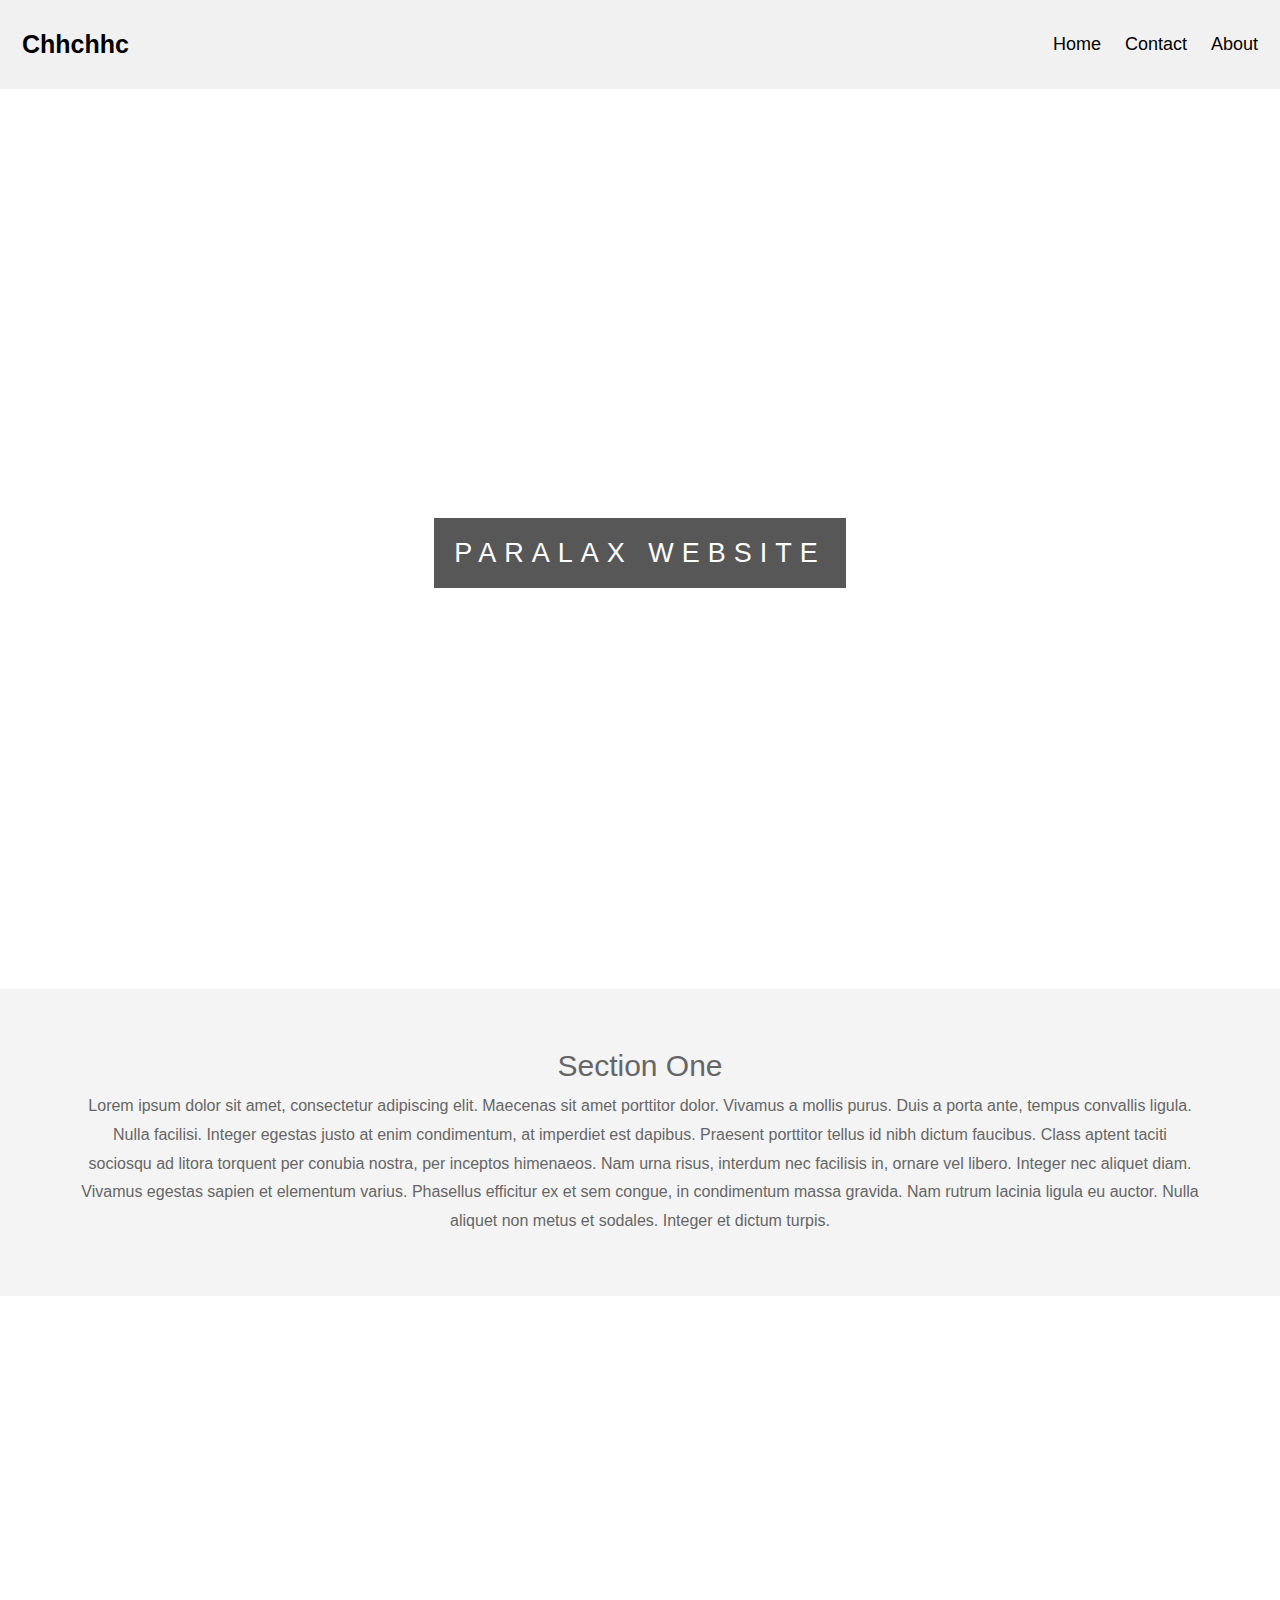
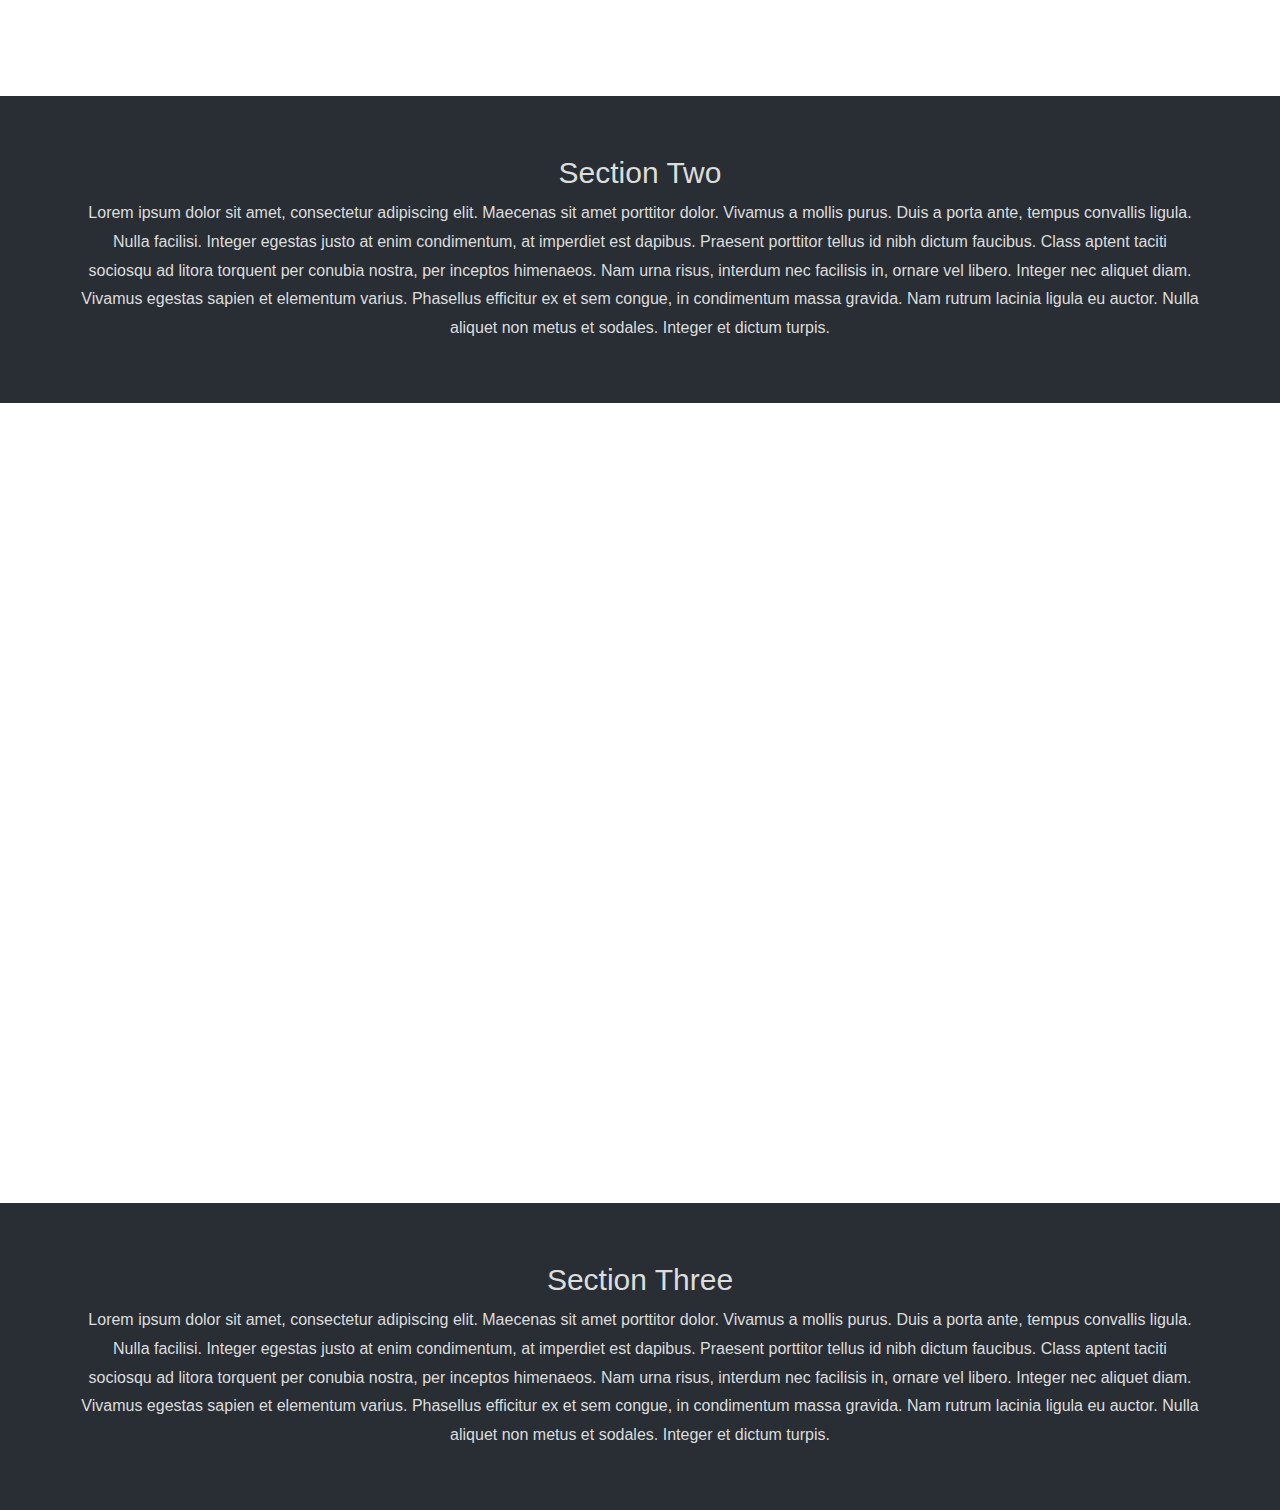
==== About.html @ d633a0b6 "Ini Saya Tambah About Aja" ====
<!DOCTYPE html>
<html>
<head>
<link rel="shortcut icon" href="Untitled-1.png">
	 <meta charset="utf-8">
  <link rel="stylesheet" href="https://maxcdn.bootstrapcdn.com/bootstrap/3.3.7/css/bootstrap.min.css">  
  <meta name="viewport" content="width=device-width, initial-scale=1">

<link rel="stylesheet" href="https://www.w3schools.com/w3css/4/w3.css">
	<title>Christian Irwandi</title>


	<style type="text/css"> 
      
      .header {

  overflow: hidden;
  background-color: #f1f1f1;
  padding: 20px 10px;
}
      
      body { 
  margin: 0;
  font-family: Arial;
}

      .header a {
  float: left;
  color: black;
  text-align: center;
  padding: 12px;
  text-decoration: none;
  font-size: 18px; 
  line-height: 25px;
  border-radius: 4px;
}
      
      .header a.logo {
  font-size: 25px;
  font-weight: bold;
}
      
      .header a:hover a.active{
  background-color: #ddd;
  color: black;
}

.header-right {
  float: right;
}

		.navigation{
			background-color: blue;
			font-size: 30px;
			width: 100%;
		}
		.content{
			background-color: red;
			font-size: 30px;
		}
		.footer{
			background-color: green;
			font-size: 30px;
			width: 100%;
		}
		.item{
			width:25%;
		}
		/*and nya kasih spasi kalo gak gajalan*/
		@media screen and (max-width: 1000px){
			.item{
				width:50%;
			}
		}
		@media screen and (max-width: 500px){
			.item{
				width:100%;
			}
		}






		body,
html {
  height: 100%;
  margin: 0;
  font-size: 16px;
  font-family: "Lato", sans-serif;
  font-weight: 400;
  line-height: 1.8em;
  color: #666;
}

.pimg1,
.pimg2,
.pimg3 {
  position: relative;
  opacity: 0.7;
  background-position: center;
  background-size: cover;
  background-repeat: no-repeat;

  background-attachment: fixed;
}

.pimg1 {
  background-image: url("https://i.ytimg.com/vi/Mdy3Tg98rEA/maxresdefault.jpg");
  height: 100%;
}

.pimg2 {
  background-image: url("https://i.ytimg.com/vi/-6XeKRod3Ow/maxresdefault.jpg");
  min-height: 400px;
}

.pimg3 {
  background-image: url("https://2.bp.blogspot.com/-dYdajyCFSC4/Vu4r7CP1ZAI/AAAAAAAAALU/oPrlDUzRYXEXq8kNhh2UadnrbT3cw0HFw/s1600/S__4112387.jpg");
  min-height: 800px;
}

.section {
  text-align: center;
  padding: 50px 80px;
}

.section-light {
  background-color: #f4f4f4;
  color: #666;
}
.section-dark {
  background-color: #282e34;
  color: #ddd;
}

.ptext {
  position: absolute;
  top: 50%;
  width: 100%;
  text-align: center;
  color: #000;
  font-size: 27px;
  letter-spacing: 8px;
  text-transform: uppercase;
}

.ptext .border {
  background-color: #111;
  color: white;
  padding: 20px;
}

.ptext .border.trans {
  background-color: transparent;
}








</style>
</head>
<body>
	<div class="header">
  <a href="#default" class="logo">Chhchhc</a>
  <div class="header-right">
    <a class="active" href="Home.html">Home</a>
    <a href="#contact">Contact</a>
    <a href="#about">About</a>
  </div>
</div>

	
	 <div class="pimg1">
  <div class="ptext">
    <span class="border"> 
      Paralax Website
    </span>
    </div>
  </div>
  
  <section class="section section-light">
    <h2> Section One </h2>
    <p>
     Lorem ipsum dolor sit amet, consectetur adipiscing elit. Maecenas sit amet porttitor dolor. Vivamus a mollis purus. Duis a porta ante, tempus convallis ligula. Nulla facilisi. Integer egestas justo at enim condimentum, at imperdiet est dapibus. Praesent porttitor tellus id nibh dictum faucibus. Class aptent taciti sociosqu ad litora torquent per conubia nostra, per inceptos himenaeos. Nam urna risus, interdum nec facilisis in, ornare vel libero. Integer nec aliquet diam. Vivamus egestas sapien et elementum varius. Phasellus efficitur ex et sem congue, in condimentum massa gravida. Nam rutrum lacinia ligula eu auctor. Nulla aliquet non metus et sodales. Integer et dictum turpis.</p>
    
  </section>
  <div class="pimg2">
  <div class="ptext">
    <span class="border trans"> 
     Image Two text
    </span>
    </div>
  </div> 
  
   <section class="section section-dark">
    <h2> Section Two </h2>
    <p>
     Lorem ipsum dolor sit amet, consectetur adipiscing elit. Maecenas sit amet porttitor dolor. Vivamus a mollis purus. Duis a porta ante, tempus convallis ligula. Nulla facilisi. Integer egestas justo at enim condimentum, at imperdiet est dapibus. Praesent porttitor tellus id nibh dictum faucibus. Class aptent taciti sociosqu ad litora torquent per conubia nostra, per inceptos himenaeos. Nam urna risus, interdum nec facilisis in, ornare vel libero. Integer nec aliquet diam. Vivamus egestas sapien et elementum varius. Phasellus efficitur ex et sem congue, in condimentum massa gravida. Nam rutrum lacinia ligula eu auctor. Nulla aliquet non metus et sodales. Integer et dictum turpis.</p>
  </section>
  
  <div class="pimg3">
  <div class="ptext">
    <span class="border trans"> 
     Image Three text
    </span>
    </div>
  </div> 
  
   <section class="section section-dark">
    <h2> Section Three </h2>
    <p>
     Lorem ipsum dolor sit amet, consectetur adipiscing elit. Maecenas sit amet porttitor dolor. Vivamus a mollis purus. Duis a porta ante, tempus convallis ligula. Nulla facilisi. Integer egestas justo at enim condimentum, at imperdiet est dapibus. Praesent porttitor tellus id nibh dictum faucibus. Class aptent taciti sociosqu ad litora torquent per conubia nostra, per inceptos himenaeos. Nam urna risus, interdum nec facilisis in, ornare vel libero. Integer nec aliquet diam. Vivamus egestas sapien et elementum varius. Phasellus efficitur ex et sem congue, in condimentum massa gravida. Nam rutrum lacinia ligula eu auctor. Nulla aliquet non metus et sodales. Integer et dictum turpis.</p>
  </section>


</body>
</html>
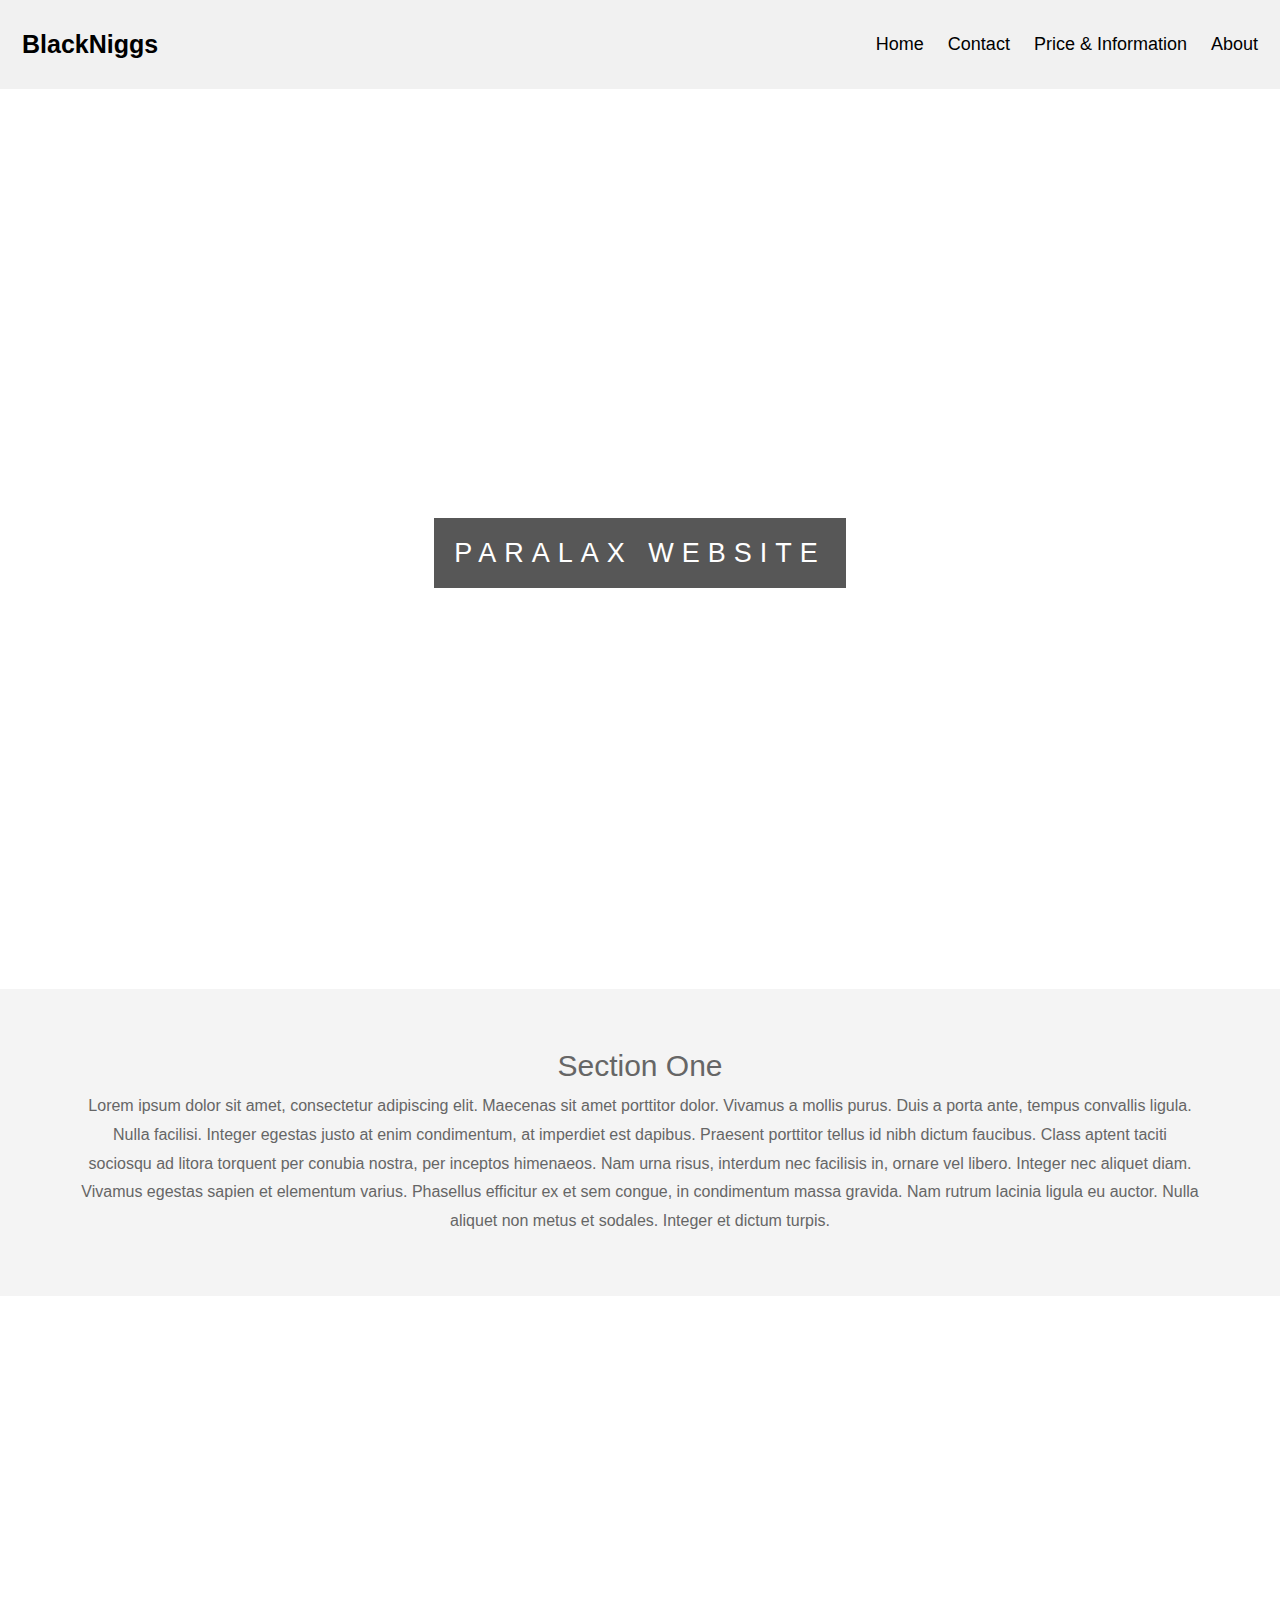
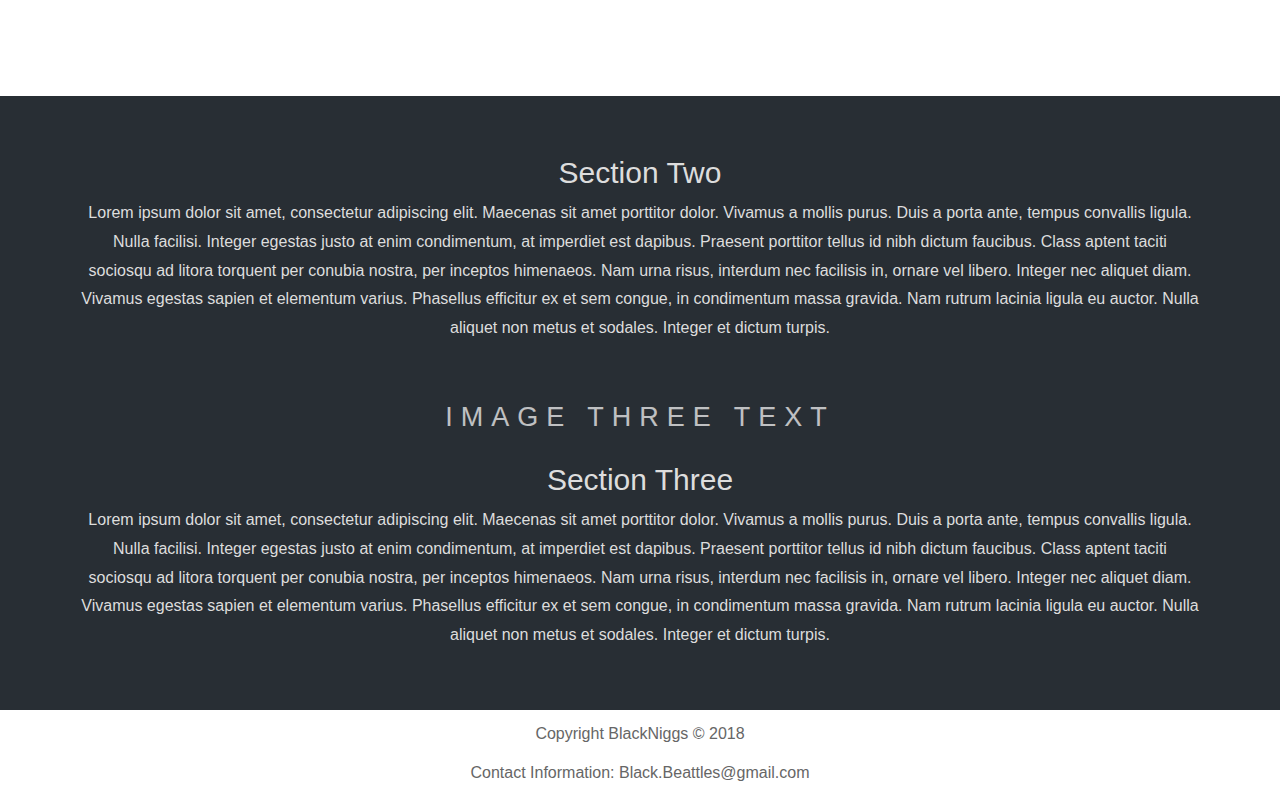
==== commit 82ac0945: "NEW" ====
--- a/About.html
+++ b/About.html
@@ -58,11 +58,6 @@
 			background-color: red;
 			font-size: 30px;
 		}
-		.footer{
-			background-color: green;
-			font-size: 30px;
-			width: 100%;
-		}
 		.item{
 			width:25%;
 		}
@@ -116,11 +111,6 @@
   min-height: 400px;
 }
 
-.pimg3 {
-  background-image: url("https://2.bp.blogspot.com/-dYdajyCFSC4/Vu4r7CP1ZAI/AAAAAAAAALU/oPrlDUzRYXEXq8kNhh2UadnrbT3cw0HFw/s1600/S__4112387.jpg");
-  min-height: 800px;
-}
-
 .section {
   text-align: center;
   padding: 50px 80px;
@@ -157,7 +147,12 @@
 }
 
 
-
+    .footer{
+  overflow: hidden;
+  padding: 10px;
+  background-color: #ddd
+  font-size: 18px; 
+    }
 
 
 
@@ -166,12 +161,13 @@
 </style>
 </head>
 <body>
-	<div class="header">
-  <a href="#default" class="logo">Chhchhc</a>
+  <div class="header">
+  <a href="Home.html " class="logo">BlackNiggs</a>
   <div class="header-right">
     <a class="active" href="Home.html">Home</a>
-    <a href="#contact">Contact</a>
-    <a href="#about">About</a>
+    <a href="ContactUS.html">Contact</a>
+    <a href="PriceAndInformation.html">Price & Information</a>
+    <a href="About.html">About</a>
   </div>
 </div>
 
@@ -218,6 +214,12 @@
      Lorem ipsum dolor sit amet, consectetur adipiscing elit. Maecenas sit amet porttitor dolor. Vivamus a mollis purus. Duis a porta ante, tempus convallis ligula. Nulla facilisi. Integer egestas justo at enim condimentum, at imperdiet est dapibus. Praesent porttitor tellus id nibh dictum faucibus. Class aptent taciti sociosqu ad litora torquent per conubia nostra, per inceptos himenaeos. Nam urna risus, interdum nec facilisis in, ornare vel libero. Integer nec aliquet diam. Vivamus egestas sapien et elementum varius. Phasellus efficitur ex et sem congue, in condimentum massa gravida. Nam rutrum lacinia ligula eu auctor. Nulla aliquet non metus et sodales. Integer et dictum turpis.</p>
   </section>
 
+    <div class="footer"><center>
+     <p>Copyright BlackNiggs © 2018</p>
+    <p>Contact Information: <a href="mailto:christian.irwandi@gmail.com">Black.Beattles@gmail.com</a></p>
+  </center>
+  </div>
+
 
 </body>
 </html>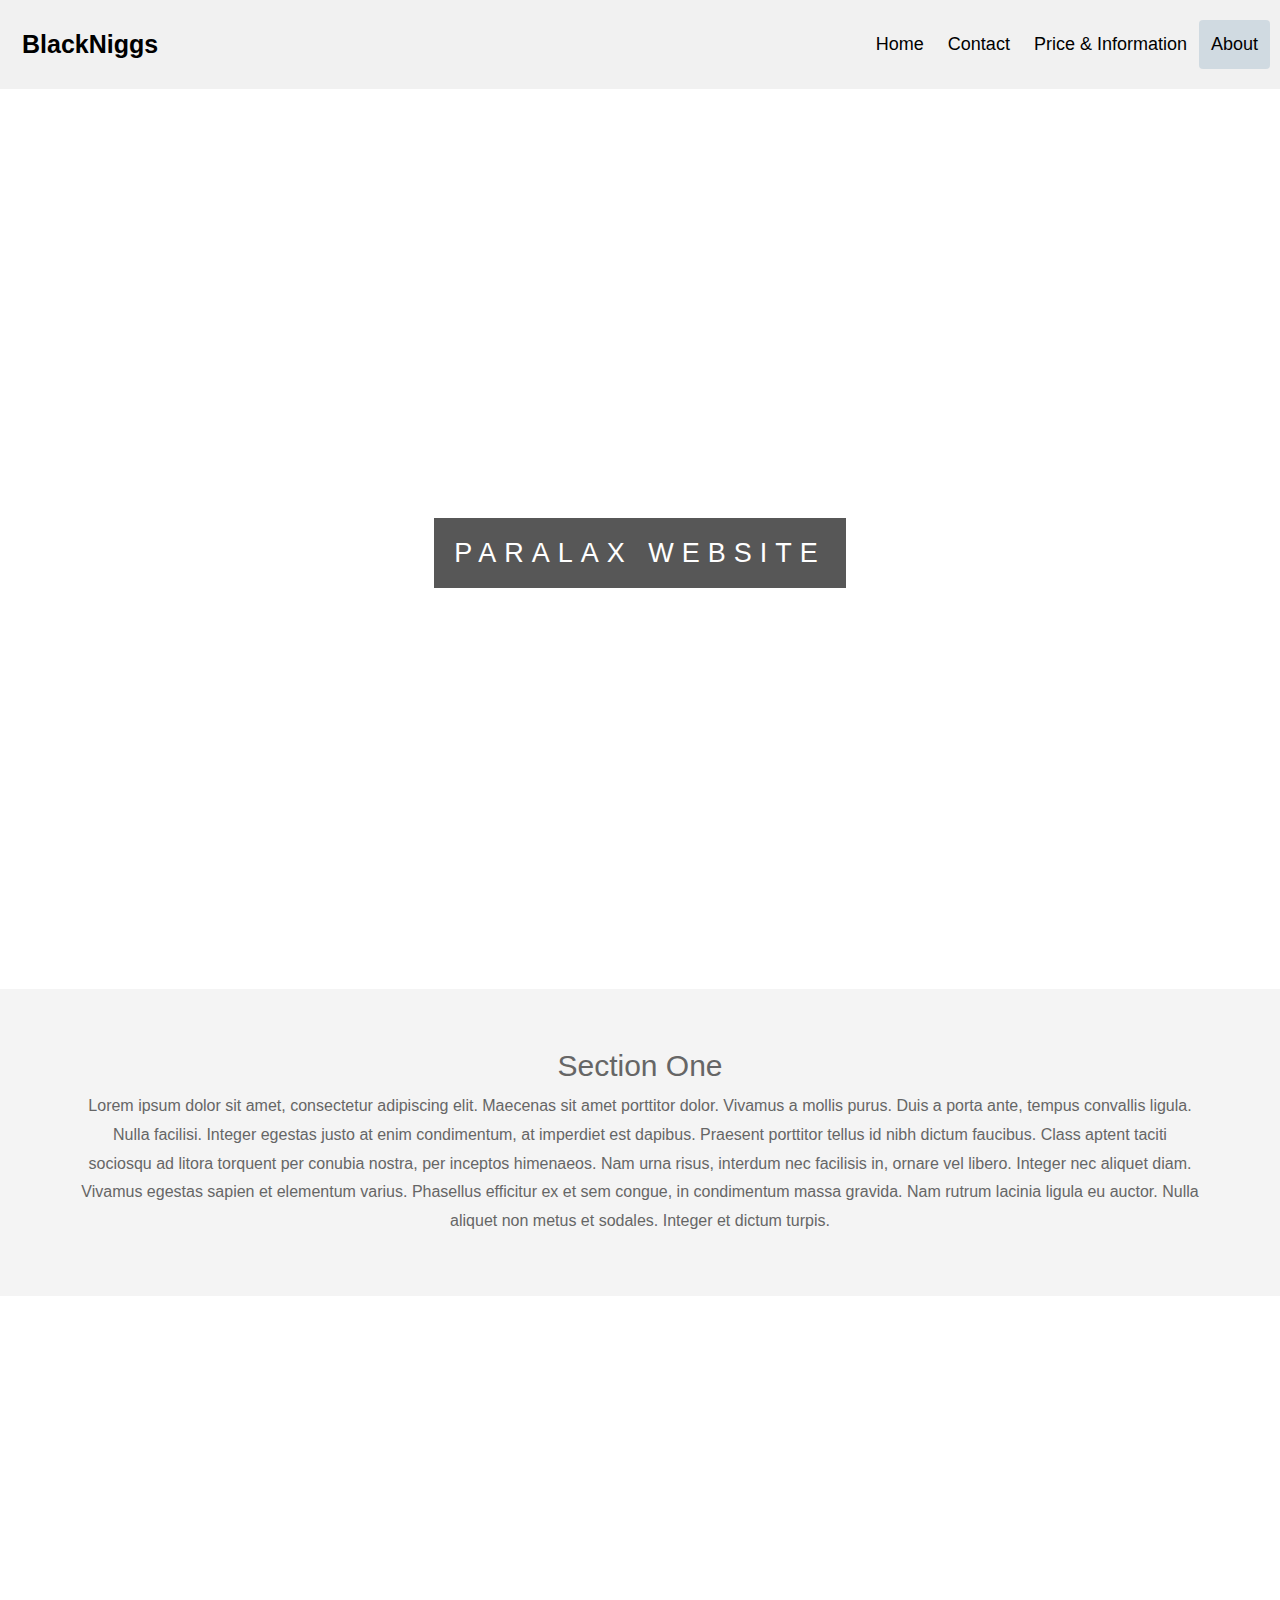
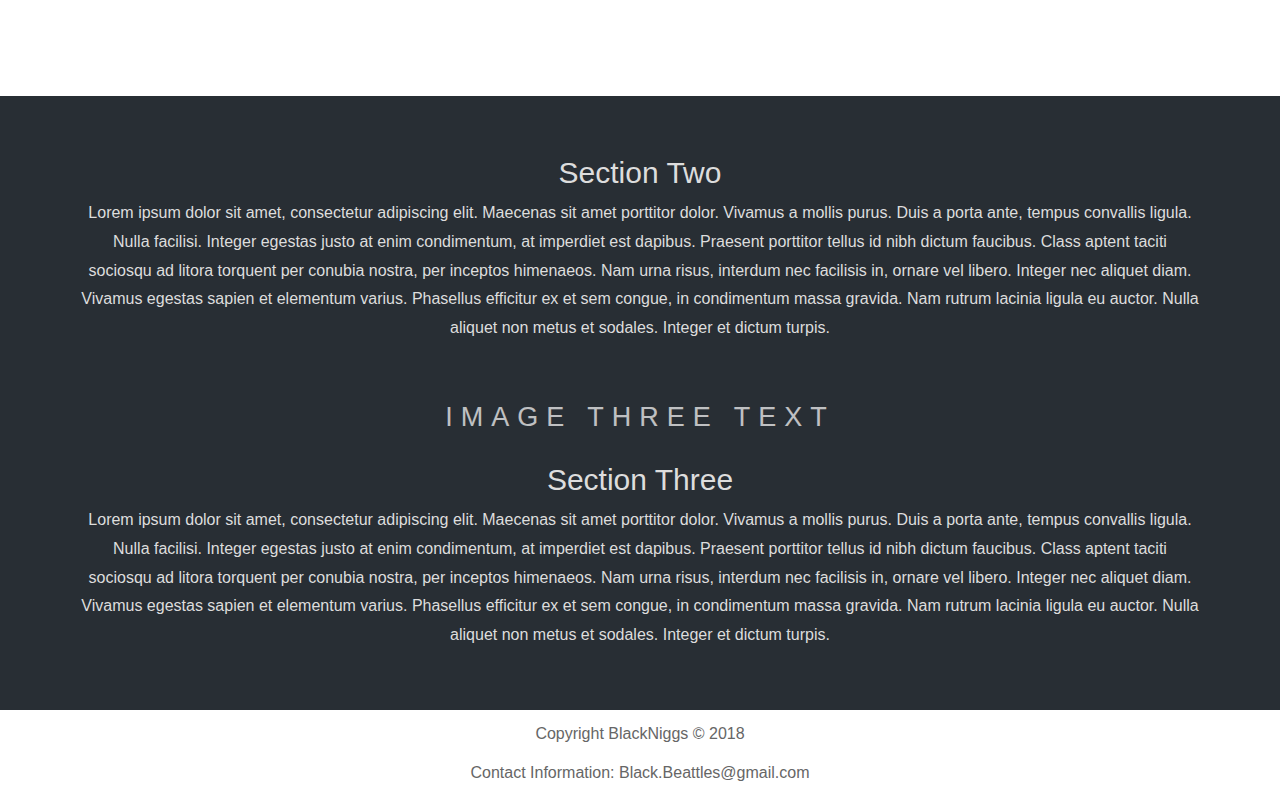
==== commit 6628eb73: "Ini Saya Tambah Aja" ====
--- a/About.html
+++ b/About.html
@@ -153,7 +153,9 @@
   background-color: #ddd
   font-size: 18px; 
     }
-
+.active {
+  background-color: #d0dae1;
+}
 
 
 
@@ -164,10 +166,10 @@
   <div class="header">
   <a href="Home.html " class="logo">BlackNiggs</a>
   <div class="header-right">
-    <a class="active" href="Home.html">Home</a>
+    <a href="Home.html">Home</a>
     <a href="ContactUS.html">Contact</a>
     <a href="PriceAndInformation.html">Price & Information</a>
-    <a href="About.html">About</a>
+    <a class="active" href="About.html">About</a>
   </div>
 </div>
 
